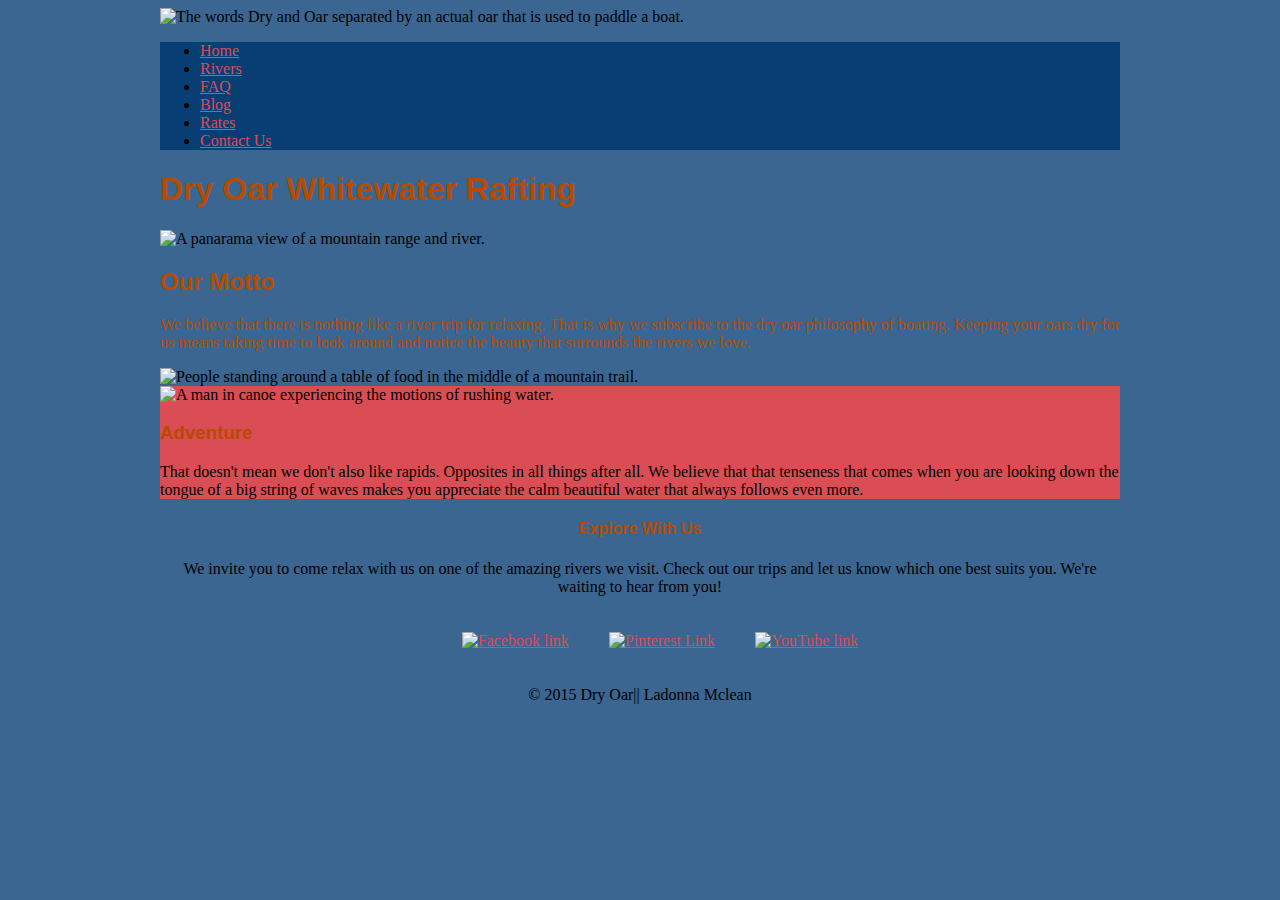
==== index.html @ 05de7385 "Links" ====
<!doctype html>
<html>
<head>
    <meta charset="utf-8">  
    <title>"Dry Oar Whitewater Rafting"</title>
      
    </head>
    <style>
        
      footer ul li{list-style: none; display: inline-block; margin: 20px }
        
        
    nav {background-color: #073F75;} /* Dark Blue*/
    
    body {background-color: #3A6691;
        margin-bottom: 1
        } /* Med Light Blue*/
        
    
    a {color: #DB4D54;} /* For Text-Light Pink*/
    
    #Adventure_Middle_Row {background-color: #DB4D54;} /* Light Pink*/
    
        #content {width: 960px; margin: 0 auto;}
        
    h1,h2,h3,h4 {color: #B54B00;
        font-family: "Arial", "Helvitica", sans-serif;
        }    
       
    .Motto {color: #B54B00;}    
    .Centering {text-align: center;}
        
    
    </style>
    

    <body>
        
        <div id="content">
            
        <img src="http://brothert.net/dryoar/images/dryoarlogo.png" alt="The words Dry and Oar separated by an actual oar that is used to paddle a boat.">
        <nav><a> <ul>
            <li><a href="index.html">Home</a>
            <li><a href="index.html">Rivers </a>
            <li><a href="index.html">FAQ</a>
            <li><a href="index.html">Blog</a>
            <li><a href="index.html">Rates</a>
            <li><a href="index.html">Contact Us</a></li>
        </ul></a></nav>
        
        <h1>Dry Oar Whitewater Rafting</h1>
        <img src="http://brothert.net/dryoar/images/river-wide2.JPG" alt="A panarama view of a mountain range and river."> 
      
        <section>
        <h2>Our Motto</h2>
        <p class= "Motto">
         We believe that there is nothing like a river trip for relaxing. That is why we subscribe to the dry oar philosophy of boating. Keeping your oars dry for us means taking time to look around and notice the beauty that surrounds the rivers we love.</p>
        <img src= "http://brothert.net/dryoar/images/lunch.jpg" alt="People standing around a table of food in the middle of a mountain trail. "><br>
            </section>
        
        <section id="Adventure_Middle_Row">
        
        <img src="http://brothert.net/dryoar/images/ik-rapid.jpg" alt="A man in canoe experiencing the motions of rushing water.">
        
        <h3>Adventure</h3>
    
        <p>That doesn't mean we don't also like rapids. Opposites in all things after all. We believe that that tenseness that comes when you are looking down the tongue of a big string of waves makes you appreciate the calm beautiful water that always follows even more.</p>
        
            </section>
        
        <section class= "Centering"> 
            
        <h4>Explore With Us</h4>
        <p>We invite you to come relax with us on one of the amazing rivers we visit. Check out our trips and let us know which one best suits you. We're waiting to hear from you!</p>
        
      <footer>
          <ul>
        <li><a href="http://www.facebook.com" target="_blank"><img src="https://byui-cit.github.io/wdd100/images/icons/color/facebook.png" alt= "Facebook link"> </a>
                  
         <li><a href="http://www.pinterest.com" target="_blank"><img src="https://byui-cit.github.io/wdd100/images/icons/color/pinterest.png" alt= "Pinterest Link"> </a>
             
         <li><a href="http://www.youtube.com" target="_blank"><img src="https://byui-cit.github.io/wdd100/images/icons/color/youtube.png" alt= "YouTube link"> </a>
             
             
          </ul>
      <p>&copy; 2015 Dry Oar|| Ladonna Mclean
          <p>
          
      </footer>
            
            </section>
            
            </div>
        
    </body>
</html>
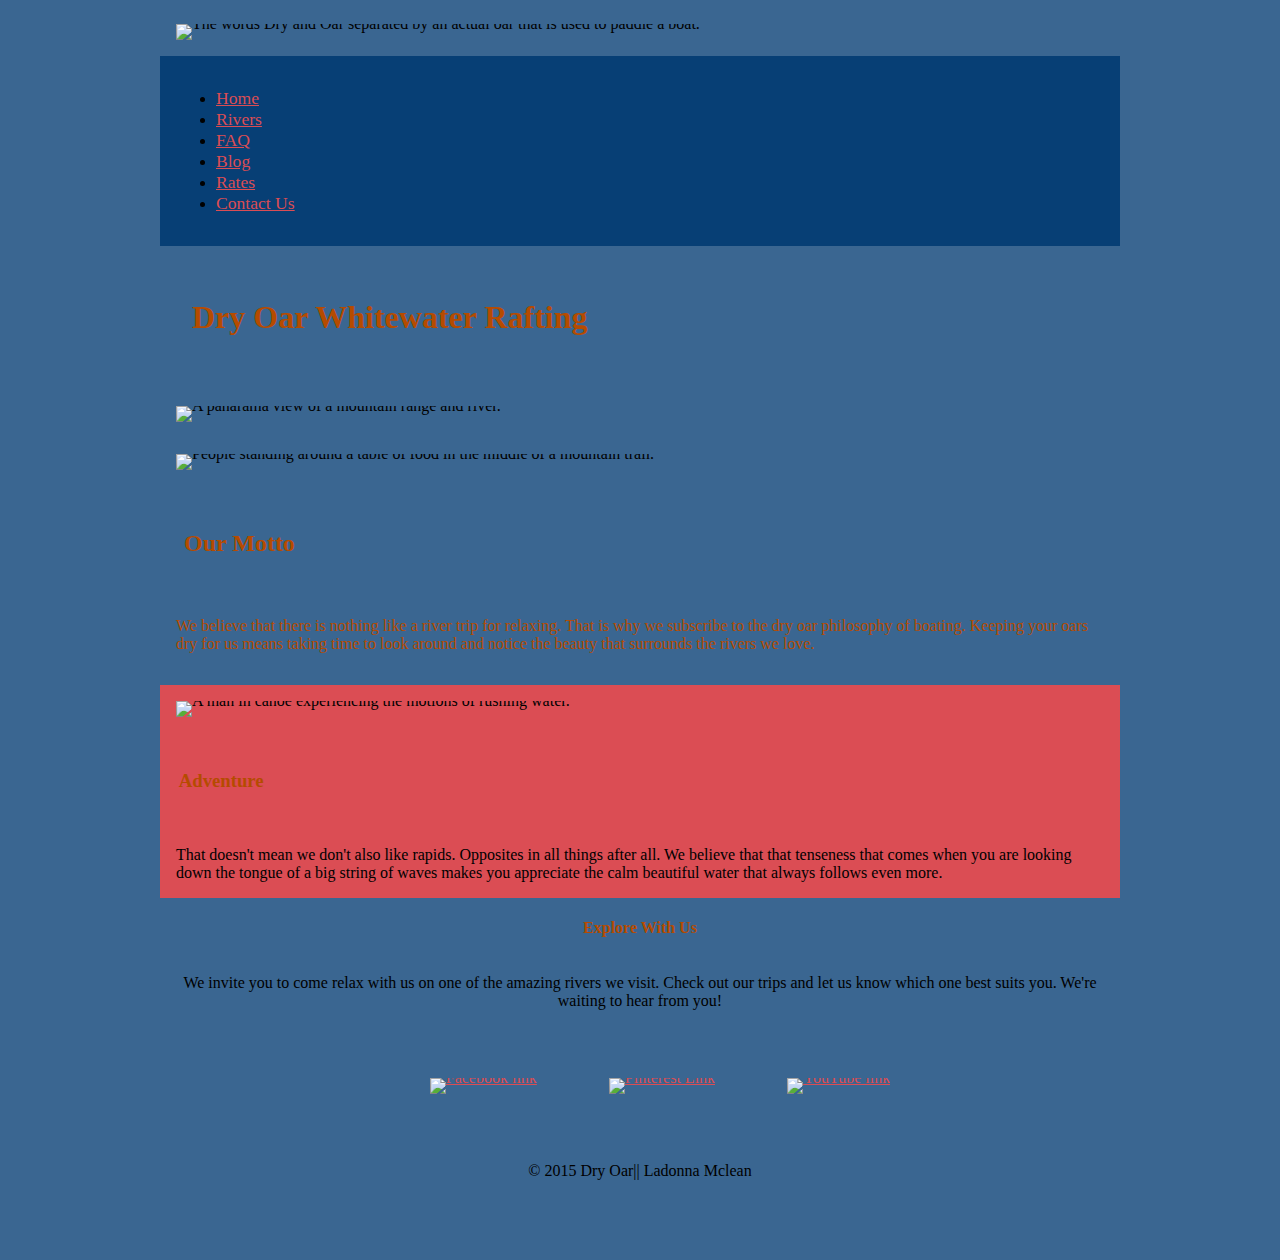
==== commit fa2b9b2e: "Submit" ====
--- a/index.html
+++ b/index.html
@@ -9,10 +9,14 @@
         
       footer ul li{list-style: none; display: inline-block; margin: 20px }
         
+        img,nav,h1,h2,h3,p  {padding: 1em;}
+      
+        img {line-height: 0em;}
         
     nav {background-color: #073F75;} /* Dark Blue*/
+        nav ul li a {font-size: 1.1em;}
     
-    body {background-color: #3A6691;
+        body {background-color: #3A6691;
         margin-bottom: 1
         } /* Med Light Blue*/
         
@@ -24,7 +28,7 @@
         #content {width: 960px; margin: 0 auto;}
         
     h1,h2,h3,h4 {color: #B54B00;
-        font-family: "Arial", "Helvitica", sans-serif;
+        font-family: "Times New Roman", "Times", serif;
         }    
        
     .Motto {color: #B54B00;}    
@@ -51,11 +55,19 @@
         <h1>Dry Oar Whitewater Rafting</h1>
         <img src="http://brothert.net/dryoar/images/river-wide2.JPG" alt="A panarama view of a mountain range and river."> 
       
+       
+        
         <section>
-        <h2>Our Motto</h2>
+        <div class="left">
+             <img src= "http://brothert.net/dryoar/images/lunch.jpg" alt="People standing around a table of food in the middle of a mountain trail. "><br></div>
+        <div class="right">
+            <h2>Our Motto</h2>
         <p class= "Motto">
          We believe that there is nothing like a river trip for relaxing. That is why we subscribe to the dry oar philosophy of boating. Keeping your oars dry for us means taking time to look around and notice the beauty that surrounds the rivers we love.</p>
-        <img src= "http://brothert.net/dryoar/images/lunch.jpg" alt="People standing around a table of food in the middle of a mountain trail. "><br>
+            
+        </div>
+            
+        
             </section>
         
         <section id="Adventure_Middle_Row">
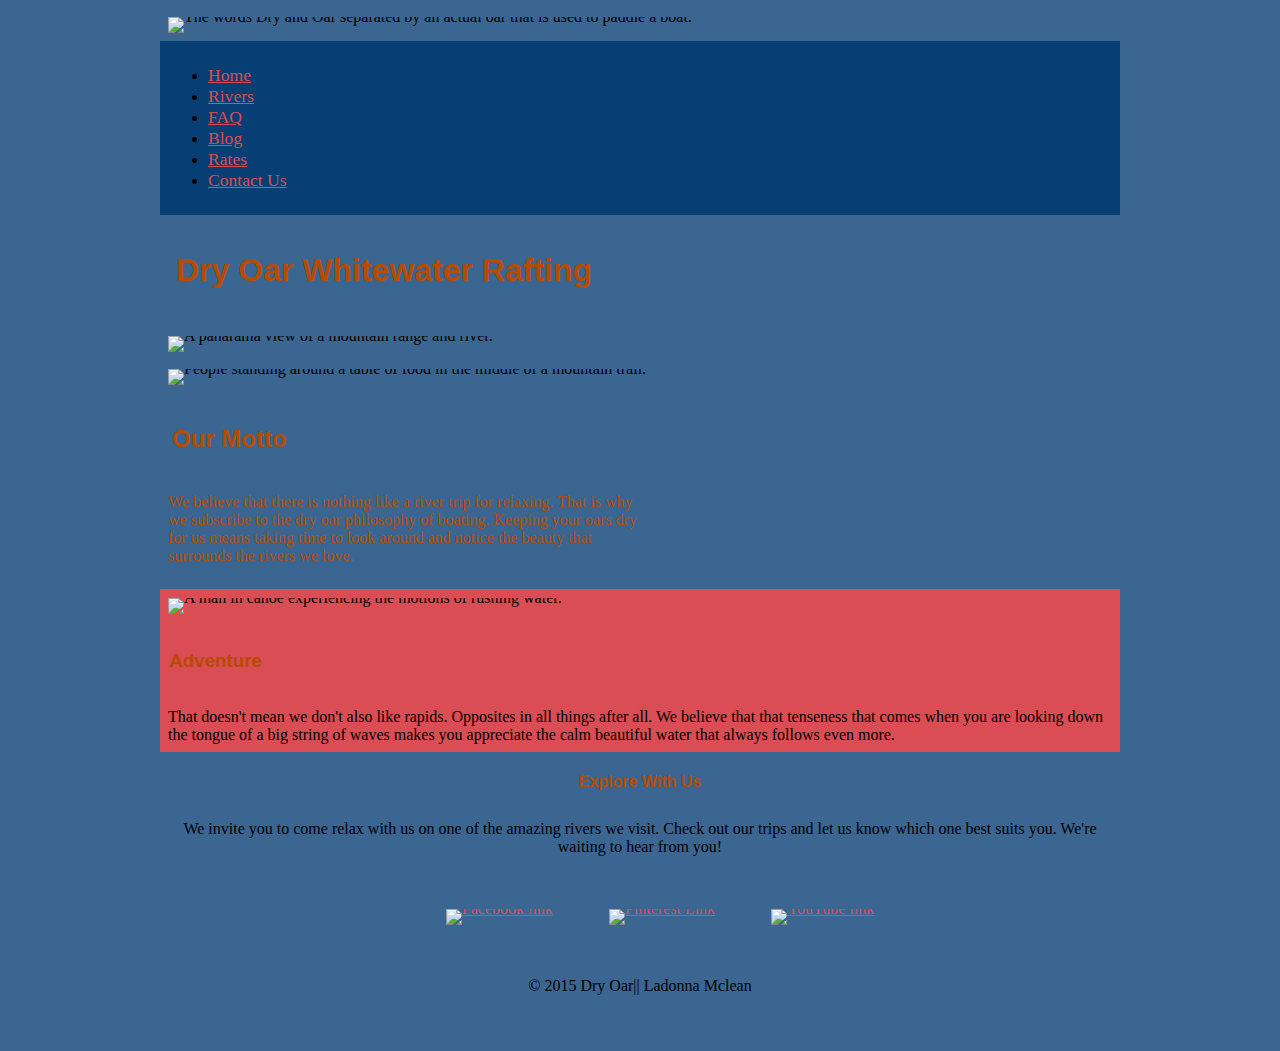
==== commit f12f10e5: "Padding" ====
--- a/index.html
+++ b/index.html
@@ -9,7 +9,7 @@
         
       footer ul li{list-style: none; display: inline-block; margin: 20px }
         
-        img,nav,h1,h2,h3,p  {padding: 1em;}
+        img,nav,h1,h2,h3,p  {padding: .5em;}/*PADDING ADDED TO THE "BOX" OR SECTION AND EVERYTHING GETS APPLIED TO SAID BOX. WHEN ADDING PADDING, CONSIDER WHAT IT IS THAT I AM TRYING TO MOVE. PADDING INCREASES ODJECT WITHIN A BOX, MARGIN SEPARATES EACH BOX*/
       
         img {line-height: 0em;}
         
@@ -28,11 +28,12 @@
         #content {width: 960px; margin: 0 auto;}
         
     h1,h2,h3,h4 {color: #B54B00;
-        font-family: "Times New Roman", "Times", serif;
+        font-family: "Herculanum", "Alhambra", sans-serif; /*USE A DIFFERENT FONT FOR HEADLINES AND BODY*/
         }    
        
     .Motto {color: #B54B00;}    
     .Centering {text-align: center;}
+    .right {width:500px;}
         
     
     </style>
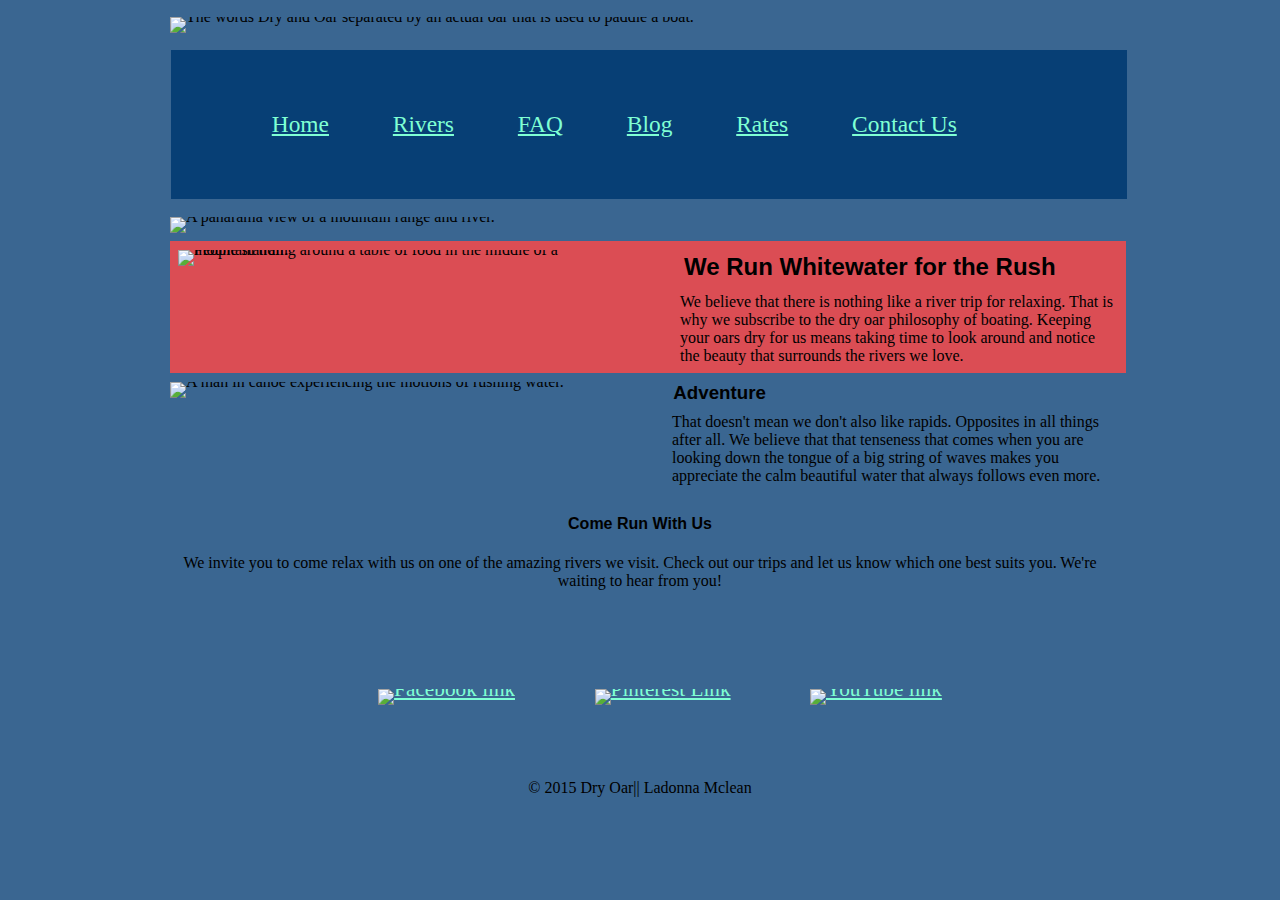
==== commit 207dfa5e: "Catch up" ====
--- a/index.html
+++ b/index.html
@@ -1,48 +1,79 @@
 <!doctype html>
 <html>
 <head>
-    <meta charset="utf-8">  
-    <title>"Dry Oar Whitewater Rafting"</title>
+<meta charset="utf-8">  
+<title>"Dry Oar Whitewater Rafting"</title>
       
     </head>
-    <style>
+ 
+<style>
+        /* CSS */
+        footer, 
+        ul,
+        li {list-style: none; display: inline-block; margin: 1.5em; }
+
+        img,
+        nav,
+        h1,
+        h2,
+        h3,
+        p {margin: .5em;}/*PADDING ADDED TO THE "BOX" OR SECTION AND EVERYTHING GETS APPLIED TO SAID BOX. WHEN ADDING PADDING, CONSIDER WHAT IT IS THAT I AM TRYING TO MOVE. PADDING INCREASES ODJECT WITHIN A BOX, MARGIN SEPARATES EACH BOX*/
+
+            img {line-height: 0em;}
+
+        nav {background-color: #073F75; margin-left: .5em; margin-right: -.5em;
+            } /* Dark Blue*/
+        nav, 
+        ul, 
+        li, 
+        a {font-size: 1.1em;}
+
+        body {background-color: #3A6691;
+            margin-bottom: 1em;} /* Med Light Blue*/
+
+
+    a {color: aquamarine/*#DB4D54*/;}  /*For Text-Light Pink*/
+ 
+
+        #one_middle {background-color: #DB4D54; /*Light Pink*/
+            margin-left: .5em;
+            margin-right: -.5em;}
+        #one_middle, 
+        #two_middle 
+            {display:flex;
+            flex-flow: row wrap;
+            /*align-items: center;*/}
         
-      footer ul li{list-style: none; display: inline-block; margin: 20px }
+         
+
+        #content {width: 956px; margin: 0 auto;}
         
-        img,nav,h1,h2,h3,p  {padding: .5em;}/*PADDING ADDED TO THE "BOX" OR SECTION AND EVERYTHING GETS APPLIED TO SAID BOX. WHEN ADDING PADDING, CONSIDER WHAT IT IS THAT I AM TRYING TO MOVE. PADDING INCREASES ODJECT WITHIN A BOX, MARGIN SEPARATES EACH BOX*/
-      
-        img {line-height: 0em;}
         
-    nav {background-color: #073F75;} /* Dark Blue*/
-        nav ul li a {font-size: 1.1em;}
+        
+        
+
+            h1,
+            h2,
+            h3,
+            h4 {color: black/*#B54B00*/;
+            font-family: "Herculanum", "Alhambra", sans-serif; /*USE A DIFFERENT FONT FOR HEADLINES AND BODY*/
+            }    
+
+        .motto {color: black/*#B54B00*/;}    
+        .centering {text-align: center;}
+        .right, .left_img {width:48%; flex: 1 0 15em;}
+        .left_img {margin-right: 3em;}
+        /*{width: 48%; flex: 1 0 15em; margin: .5em;}*/
+        .fullwidth {width:100%; margin: .5em;}
+        
+
+
+</style>
     
-        body {background-color: #3A6691;
-        margin-bottom: 1
-        } /* Med Light Blue*/
-        
-    
-    a {color: #DB4D54;} /* For Text-Light Pink*/
-    
-    #Adventure_Middle_Row {background-color: #DB4D54;} /* Light Pink*/
-    
-        #content {width: 960px; margin: 0 auto;}
-        
-    h1,h2,h3,h4 {color: #B54B00;
-        font-family: "Herculanum", "Alhambra", sans-serif; /*USE A DIFFERENT FONT FOR HEADLINES AND BODY*/
-        }    
-       
-    .Motto {color: #B54B00;}    
-    .Centering {text-align: center;}
-    .right {width:500px;}
-        
-    
-    </style>
-    
-
+<!--HTML-->
     <body>
         
-        <div id="content">
-            
+        <div id="content">   
         <img src="http://brothert.net/dryoar/images/dryoarlogo.png" alt="The words Dry and Oar separated by an actual oar that is used to paddle a boat.">
         <nav><a> <ul>
             <li><a href="index.html">Home</a>
@@ -53,37 +84,40 @@
             <li><a href="index.html">Contact Us</a></li>
         </ul></a></nav>
         
-        <h1>Dry Oar Whitewater Rafting</h1>
-        <img src="http://brothert.net/dryoar/images/river-wide2.JPG" alt="A panarama view of a mountain range and river."> 
+        
+      <img class="fullwidth" src="http://brothert.net/dryoar/images/river-wide2.JPG" alt="A panarama view of a mountain range and river."> 
       
-       
+            
+            <section id="one_middle">
+                
+        <div class="left_img">
+             <img src= "http://brothert.net/dryoar/images/lunch.jpg" alt="People standing around a table of food in the middle of a mountain trail. "></div>
         
-        <section>
-        <div class="left">
-             <img src= "http://brothert.net/dryoar/images/lunch.jpg" alt="People standing around a table of food in the middle of a mountain trail. "><br></div>
         <div class="right">
-            <h2>Our Motto</h2>
-        <p class= "Motto">
+            <h2>We Run Whitewater for the Rush</h2>
+        <p class= "motto">
          We believe that there is nothing like a river trip for relaxing. That is why we subscribe to the dry oar philosophy of boating. Keeping your oars dry for us means taking time to look around and notice the beauty that surrounds the rivers we love.</p>
+        
+        </div>
+        </section>
+     
             
-        </div>
-            
+        <section id="two_middle">
         
-            </section>
+        <div class="left_img">
+        <img src="http://brothert.net/dryoar/images/ik-rapid.jpg" alt="A man in canoe experiencing the motions of rushing water."></div>
         
-        <section id="Adventure_Middle_Row">
-        
-        <img src="http://brothert.net/dryoar/images/ik-rapid.jpg" alt="A man in canoe experiencing the motions of rushing water.">
-        
+        <div class="right">    
         <h3>Adventure</h3>
     
         <p>That doesn't mean we don't also like rapids. Opposites in all things after all. We believe that that tenseness that comes when you are looking down the tongue of a big string of waves makes you appreciate the calm beautiful water that always follows even more.</p>
         
+            </div>
             </section>
         
-        <section class= "Centering"> 
+        <section class= "centering"> 
             
-        <h4>Explore With Us</h4>
+        <h4>Come Run With Us</h4>
         <p>We invite you to come relax with us on one of the amazing rivers we visit. Check out our trips and let us know which one best suits you. We're waiting to hear from you!</p>
         
       <footer>
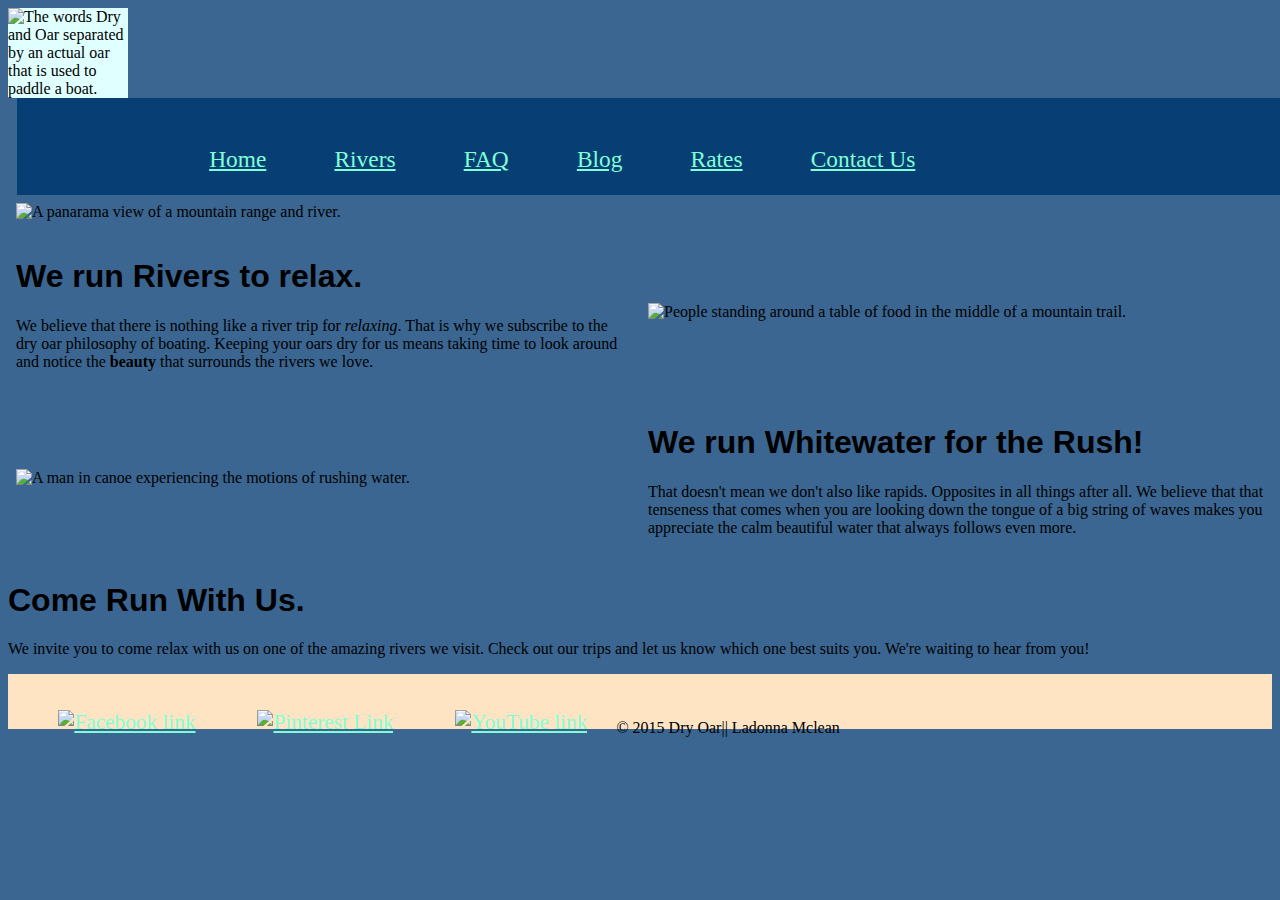
==== commit 30da5707: "More formatting" ====
--- a/index.html
+++ b/index.html
@@ -3,141 +3,98 @@
 <head>
 <meta charset="utf-8">  
 <title>"Dry Oar Whitewater Rafting"</title>
-      
-    </head>
- 
-<style>
-        /* CSS */
-        footer, 
-        ul,
-        li {list-style: none; display: inline-block; margin: 1.5em; }
+      <link rel="stylesheet" type="text/css" href="main.css">
+</head>
 
-        img,
-        nav,
-        h1,
-        h2,
-        h3,
-        p {margin: .5em;}/*PADDING ADDED TO THE "BOX" OR SECTION AND EVERYTHING GETS APPLIED TO SAID BOX. WHEN ADDING PADDING, CONSIDER WHAT IT IS THAT I AM TRYING TO MOVE. PADDING INCREASES ODJECT WITHIN A BOX, MARGIN SEPARATES EACH BOX*/
-
-            img {line-height: 0em;}
-
-        nav {background-color: #073F75; margin-left: .5em; margin-right: -.5em;
-            } /* Dark Blue*/
-        nav, 
-        ul, 
-        li, 
-        a {font-size: 1.1em;}
-
-        body {background-color: #3A6691;
-            margin-bottom: 1em;} /* Med Light Blue*/
-
-
-    a {color: aquamarine/*#DB4D54*/;}  /*For Text-Light Pink*/
- 
-
-        #one_middle {background-color: #DB4D54; /*Light Pink*/
-            margin-left: .5em;
-            margin-right: -.5em;}
-        #one_middle, 
-        #two_middle 
-            {display:flex;
-            flex-flow: row wrap;
-            /*align-items: center;*/}
-        
-         
-
-        #content {width: 956px; margin: 0 auto;}
-        
-        
-        
-        
-
-            h1,
-            h2,
-            h3,
-            h4 {color: black/*#B54B00*/;
-            font-family: "Herculanum", "Alhambra", sans-serif; /*USE A DIFFERENT FONT FOR HEADLINES AND BODY*/
-            }    
-
-        .motto {color: black/*#B54B00*/;}    
-        .centering {text-align: center;}
-        .right, .left_img {width:48%; flex: 1 0 15em;}
-        .left_img {margin-right: 3em;}
-        /*{width: 48%; flex: 1 0 15em; margin: .5em;}*/
-        .fullwidth {width:100%; margin: .5em;}
-        
-
-
-</style>
     
 <!--HTML-->
     <body>
         
-        <div id="content">   
-        <img src="http://brothert.net/dryoar/images/dryoarlogo.png" alt="The words Dry and Oar separated by an actual oar that is used to paddle a boat.">
-        <nav><a> <ul>
-            <li><a href="index.html">Home</a>
-            <li><a href="index.html">Rivers </a>
-            <li><a href="index.html">FAQ</a>
-            <li><a href="index.html">Blog</a>
-            <li><a href="index.html">Rates</a>
-            <li><a href="index.html">Contact Us</a></li>
-        </ul></a></nav>
+<!--*NAVIGATION-->     
+     
+        <div id="logo">   
+            <img src="http://brothert.net/dryoar/images/dryoarlogo.png" alt="The words Dry and Oar separated by an actual oar that is used to paddle a boat.">
+        </div>
+            
+        <nav>
+            <a>
+                <ul>
+                    <li><a href="index.html">Home</a></li>
+                    <li><a href="index.html">Rivers</a></li>
+                    <li><a href="index.html">FAQ</a></li>
+                    <li><a href="index.html">Blog</a></li>
+                    <li><a href="index.html">Rates</a></li>
+                    <li><a href="index.html">Contact Us</a></li>
+                   
+                </ul>
+            </a>
+        </nav>
         
         
-      <img class="fullwidth" src="http://brothert.net/dryoar/images/river-wide2.JPG" alt="A panarama view of a mountain range and river."> 
-      
-            
-            <section id="one_middle">
-                
-        <div class="left_img">
-             <img src= "http://brothert.net/dryoar/images/lunch.jpg" alt="People standing around a table of food in the middle of a mountain trail. "></div>
+       <div id="banner"><img src="http://brothert.net/dryoar/images/river-wide2.JPG" alt="A panarama view of a mountain range and river."></div>   
+<!--*SECTION 1 Middle ROW--> 
         
-        <div class="right">
-            <h2>We Run Whitewater for the Rush</h2>
-        <p class= "motto">
-         We believe that there is nothing like a river trip for relaxing. That is why we subscribe to the dry oar philosophy of boating. Keeping your oars dry for us means taking time to look around and notice the beauty that surrounds the rivers we love.</p>
+<section id="top-row">
+    
+        <div class="left_col">
+            <h1>We run Rivers to relax.</h1>
+            <p>
+                We believe that there is nothing like a river trip for <em>relaxing</em>. That is why we subscribe to the dry oar philosophy of boating. Keeping your oars dry for us means taking time to look around and notice the <strong>beauty</strong> that surrounds the rivers we love.
+            </p>
+        </div>
+    <div class="right_col">
+            <img src= "http://brothert.net/dryoar/images/lunch.jpg" alt="People standing around a table of food in the middle of a mountain trail. ">
+        </div>
         
-        </div>
-        </section>
+</section>
      
             
-        <section id="two_middle">
+<!--*SECTION 2 Middle ROW-->    
+
+<section id="middle-row">
         
-        <div class="left_img">
-        <img src="http://brothert.net/dryoar/images/ik-rapid.jpg" alt="A man in canoe experiencing the motions of rushing water."></div>
+        <div class="left_col">
+        <img src="http://brothert.net/dryoar/images/ik-rapid.jpg" alt="A man in canoe experiencing the motions of rushing water.">
+        </div>
         
-        <div class="right">    
-        <h3>Adventure</h3>
+        <div class="right_col">   
+        <h1>We run Whitewater for the Rush!</h1>  
+        <p>That doesn't mean we don't also like rapids. Opposites in all things after all. We believe that that tenseness that comes when you are looking down the tongue of a big string of waves makes you appreciate the calm beautiful water that always follows even more.</p>
+        </div>
+
+</section>
+        
     
-        <p>That doesn't mean we don't also like rapids. Opposites in all things after all. We believe that that tenseness that comes when you are looking down the tongue of a big string of waves makes you appreciate the calm beautiful water that always follows even more.</p>
+<!--*SECTION 3 Bottom ROW-->  
         
-            </div>
-            </section>
+<section id= "bottom-row">  
+    
+    <h1>Come Run With Us.</h1>
+    <p>
+        We invite you to come relax with us on one of the amazing rivers we visit. Check out our trips and let us know which one best suits you. We're waiting to hear from you!
+    </p>
+</section>
         
-        <section class= "centering"> 
-            
-        <h4>Come Run With Us</h4>
-        <p>We invite you to come relax with us on one of the amazing rivers we visit. Check out our trips and let us know which one best suits you. We're waiting to hear from you!</p>
+<footer>
+    
+    <ul>
         
-      <footer>
-          <ul>
-        <li><a href="http://www.facebook.com" target="_blank"><img src="https://byui-cit.github.io/wdd100/images/icons/color/facebook.png" alt= "Facebook link"> </a>
+        <div class="fb"><li><a href="http://www.facebook.com" target="_blank"><img src="https://byui-cit.github.io/wdd100/images/icons/color/facebook.png" alt= "Facebook link"> </a></div>
                   
-         <li><a href="http://www.pinterest.com" target="_blank"><img src="https://byui-cit.github.io/wdd100/images/icons/color/pinterest.png" alt= "Pinterest Link"> </a>
+        <div class="pin"><li><a href="http://www.pinterest.com" target="_blank"><img src="https://byui-cit.github.io/wdd100/images/icons/color/pinterest.png" alt= "Pinterest Link"> </a></div>
              
-         <li><a href="http://www.youtube.com" target="_blank"><img src="https://byui-cit.github.io/wdd100/images/icons/color/youtube.png" alt= "YouTube link"> </a>
-             
-             
-          </ul>
-      <p>&copy; 2015 Dry Oar|| Ladonna Mclean
-          <p>
-          
-      </footer>
-            
-            </section>
-            
-            </div>
-        
-    </body>
+        <div class="yt"><li><a href="http://www.youtube.com" target="_blank"><img src="https://byui-cit.github.io/wdd100/images/icons/color/youtube.png" alt= "YouTube link"> </a>
+               </div>
+    </ul> 
+    
+    
+   
+    <p>&copy; 2015 Dry Oar|| Ladonna Mclean
+    </p>
+         
+</footer>
+
+
+</body>
+
 </html>--- a/main.css
+++ b/main.css
@@ -0,0 +1,63 @@
+    nav, 
+    footer, 
+    ul,
+    li 
+        {list-style: none; display: flex; flex: 1 0 6em justify-content: space-around; flex-flow: row wrap;}   
+    
+    /*PADDING ADDED TO THE "BOX" OR SECTION AND EVERYTHING GETS APPLIED TO SAID BOX. WHEN ADDING PADDING, CONSIDER WHAT IT IS THAT I AM TRYING TO MOVE. PADDING INCREASES ODJECT WITHIN A BOX, MARGIN SEPARATES EACH BOX*/
+    
+    nav, 
+    ul, 
+    li, 
+    a 
+        {font-size: 1.1em; padding: .5em;}
+
+    h1
+    
+        {color: black/*#B54B00*/;
+        font-family: "Herculanum", "Alhambra", sans-serif; /*USE A DIFFERENT FONT FOR HEADLINES AND BODY*/align-items: center;}   
+
+
+/*SPECIFICS TO ONE*/
+  
+    body 
+        {background-color: #3A6691;
+        margin-bottom:  1em;} /* Med Light Blue*/
+   
+    nav 
+        {background-color: #073F75; margin-left: .5em; margin-right: -.5em; height: 4.5em;} /* Dark Blue*/
+    
+    a 
+        {color: aquamarine/*#DB4D54*/; margin-top: -.5em; margin-left: 1em;}  /*For Text-Light Pink*/
+    a:hover {color: green;}
+    
+    img 
+        {max-width: 100%;}
+    
+footer {background-color: bisque; height: 55px; align-items: center;}
+    
+
+/*IDs*/  
+  
+    #top-row, 
+    #middle-row
+        {display:flex;
+        flex-flow: row wrap;
+        align-items: center;} 
+   
+        
+    #logo 
+        {background-color: lightcyan; width: 7.5em; align-items: center;}
+
+    #banner 
+        {width:100%; margin: .5em;}
+
+    
+    
+/*CLASSES*/
+   
+    .right_col, 
+    .left_col 
+        {width:40%; flex: 1 0 15em; margin:.5em;}
+  
+    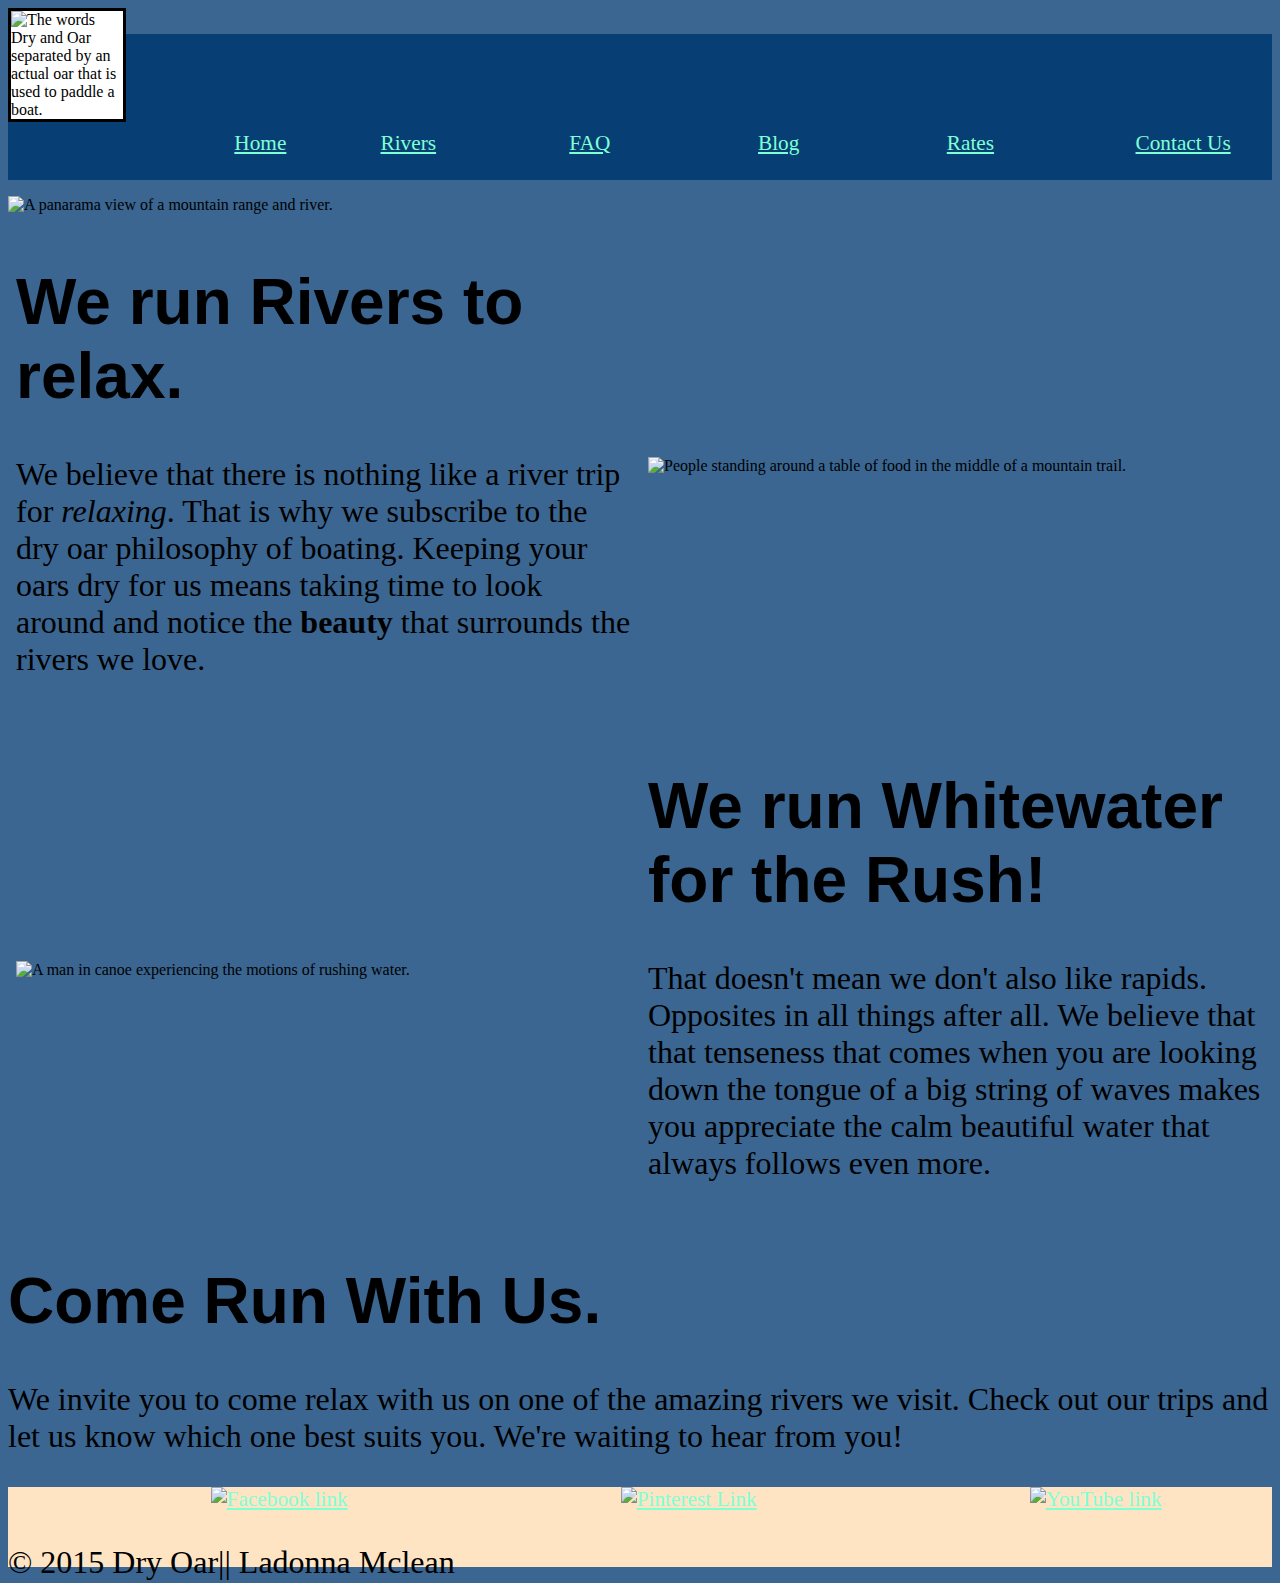
==== commit 73fed6ef: "Changes" ====
--- a/index.html
+++ b/index.html
@@ -31,7 +31,7 @@
         </nav>
         
         
-       <div id="banner"><img src="http://brothert.net/dryoar/images/river-wide2.JPG" alt="A panarama view of a mountain range and river."></div>   
+       <div id="banner"><img id="bannerimg" src="http://brothert.net/dryoar/images/river-wide2.JPG" alt="A panarama view of a mountain range and river."></div>   
 <!--*SECTION 1 Middle ROW--> 
         
 <section id="top-row">
@@ -43,7 +43,7 @@
             </p>
         </div>
     <div class="right_col">
-            <img src= "http://brothert.net/dryoar/images/lunch.jpg" alt="People standing around a table of food in the middle of a mountain trail. ">
+            <img id="image" src= "http://brothert.net/dryoar/images/lunch.jpg" alt="People standing around a table of food in the middle of a mountain trail. ">
         </div>
         
 </section>
@@ -54,7 +54,7 @@
 <section id="middle-row">
         
         <div class="left_col">
-        <img src="http://brothert.net/dryoar/images/ik-rapid.jpg" alt="A man in canoe experiencing the motions of rushing water.">
+        <img id="image2" src="http://brothert.net/dryoar/images/ik-rapid.jpg" alt="A man in canoe experiencing the motions of rushing water.">
         </div>
         
         <div class="right_col">   
--- a/main.css
+++ b/main.css
@@ -1,22 +1,29 @@
-    nav, 
-    footer, 
-    ul,
-    li 
-        {list-style: none; display: flex; flex: 1 0 6em justify-content: space-around; flex-flow: row wrap;}   
+    
+    footer ul, nav ul
+    
+        {list-style: none; display: flex; justify-content: space-around; flex-flow: row wrap;}   
     
     /*PADDING ADDED TO THE "BOX" OR SECTION AND EVERYTHING GETS APPLIED TO SAID BOX. WHEN ADDING PADDING, CONSIDER WHAT IT IS THAT I AM TRYING TO MOVE. PADDING INCREASES ODJECT WITHIN A BOX, MARGIN SEPARATES EACH BOX*/
+    nav ul {margin: 0 0 0 3em; /*top, right, bottom, left*/
     
-    nav, 
+    }
+nav li   
+{flex: 1 0 6em;
+        
+    }
+
     ul, 
     li, 
     a 
-        {font-size: 1.1em; padding: .5em;}
+        {font-size: 1.1em;}
 
     h1
     
         {color: black/*#B54B00*/;
-        font-family: "Herculanum", "Alhambra", sans-serif; /*USE A DIFFERENT FONT FOR HEADLINES AND BODY*/align-items: center;}   
-
+        font-family: "Herculanum", "Alhambra", sans-serif; font-size: 5vw;/*USE A DIFFERENT FONT FOR HEADLINES AND BODY*/align-items: center;}   
+    p 
+        {font-size:2.5vw;
+        }
 
 /*SPECIFICS TO ONE*/
   
@@ -25,17 +32,34 @@
         margin-bottom:  1em;} /* Med Light Blue*/
    
     nav 
-        {background-color: #073F75; margin-left: .5em; margin-right: -.5em; height: 4.5em;} /* Dark Blue*/
+        { 
+            background-color: #073F75; 
+            margin-top: -5.5em;
+            line-height: 4.5em; 
+            
+        }
+                
+                
+            
+            /* Dark Blue*/
     
     a 
-        {color: aquamarine/*#DB4D54*/; margin-top: -.5em; margin-left: 1em;}  /*For Text-Light Pink*/
+        {color: 
+            aquamarine/*#DB4D54*/; 
+            margin-top: -.5em; 
+            margin-left: 2em; 
+            
+            }  /*For Text-Light Pink*/
     a:hover {color: green;}
     
     img 
         {max-width: 100%;}
     
-footer {background-color: bisque; height: 55px; align-items: center;}
-    
+    footer {background-color: bisque; height: 5em; align-items: center;}
+
+    li
+        {margin-left: .5em; }
+
 
 /*IDs*/  
   
@@ -47,17 +71,31 @@
    
         
     #logo 
-        {background-color: lightcyan; width: 7.5em; align-items: center;}
+        {background-color: white; width: 7em; position: relative; border-style: solid;
+        }
 
     #banner 
-        {width:100%; margin: .5em;}
+        {width:100%; margin-top: 1em; 
+        }
+    #bannerimg, #image, #image2
+        {width:100%;
+        }
+   
 
     
     
 /*CLASSES*/
    
-    .right_col, 
+    .right_col,
     .left_col 
-        {width:40%; flex: 1 0 15em; margin:.5em;}
-  
-    +        {width:50%; 
+            flex: 1 0 15em; 
+            margin:.5em;}
+  /*  .fb,
+    .pin,
+    .yt
+        {width: 100%; 
+            display: flex; 
+            flex-direction:row;
+    }
+    */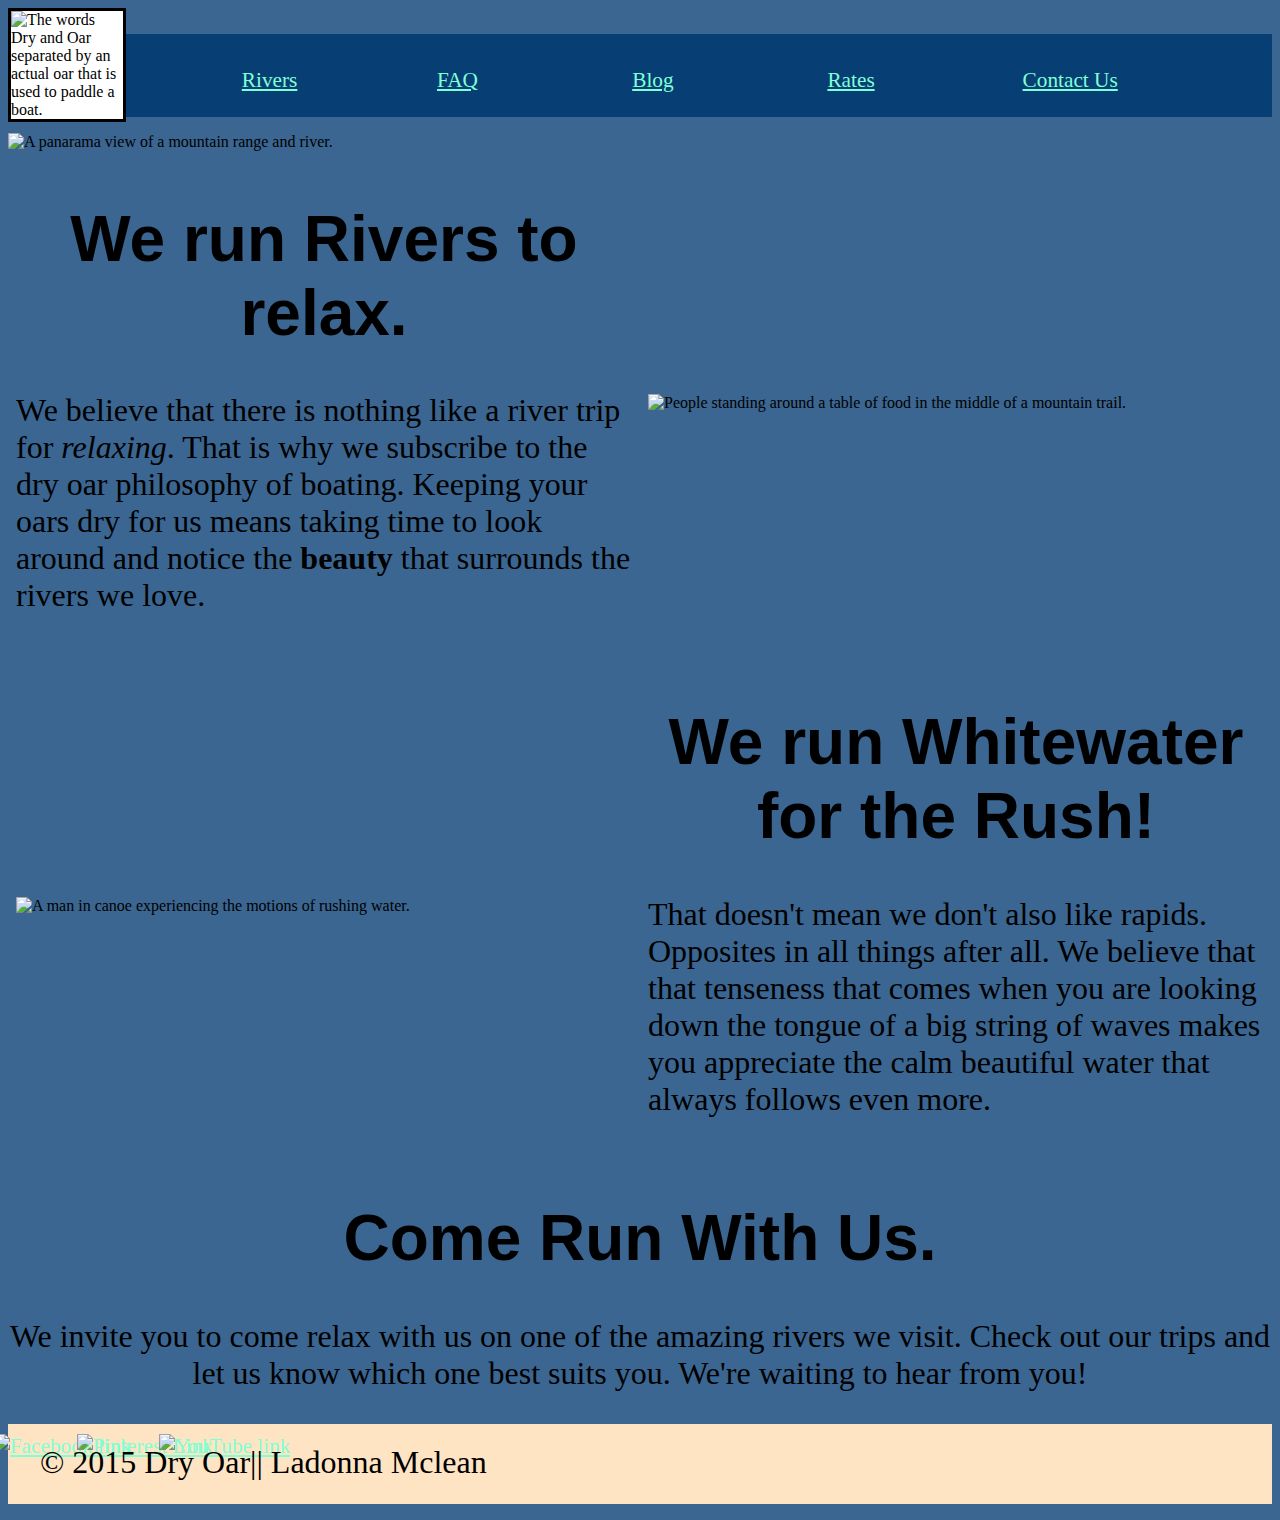
==== commit 85054885: "Final" ====
--- a/index.html
+++ b/index.html
@@ -12,22 +12,22 @@
         
 <!--*NAVIGATION-->     
      
-        <div id="logo">   
+        <div id="logo">
             <img src="http://brothert.net/dryoar/images/dryoarlogo.png" alt="The words Dry and Oar separated by an actual oar that is used to paddle a boat.">
         </div>
             
         <nav>
-            <a>
+            
                 <ul>
                     <li><a href="index.html">Home</a></li>
-                    <li><a href="index.html">Rivers</a></li>
-                    <li><a href="index.html">FAQ</a></li>
-                    <li><a href="index.html">Blog</a></li>
-                    <li><a href="index.html">Rates</a></li>
-                    <li><a href="index.html">Contact Us</a></li>
+                    <li><a href="rivers.html">Rivers</a></li>
+                    <li><a href="FAQ.html">FAQ</a></li>
+                    <li><a href="blog.html">Blog</a></li>
+                    <li><a href="rates.html">Rates</a></li>
+                    <li><a href="contact.html">Contact Us</a></li>
                    
                 </ul>
-            </a>
+            
         </nav>
         
         
@@ -79,18 +79,19 @@
     
     <ul>
         
-        <div class="fb"><li><a href="http://www.facebook.com" target="_blank"><img src="https://byui-cit.github.io/wdd100/images/icons/color/facebook.png" alt= "Facebook link"> </a></div>
+        <div id="fb">
+            <li><a href="http://www.facebook.com" target="_blank"><img id="f_b" src="https://byui-cit.github.io/wdd100/images/icons/color/facebook.png" alt= "Facebook link"></a></div>
                   
-        <div class="pin"><li><a href="http://www.pinterest.com" target="_blank"><img src="https://byui-cit.github.io/wdd100/images/icons/color/pinterest.png" alt= "Pinterest Link"> </a></div>
+        <div id="pin"><li><a href="http://www.pinterest.com" target="_blank"><img id="pin_" src="https://byui-cit.github.io/wdd100/images/icons/color/pinterest.png" alt= "Pinterest Link"></a></div>
              
-        <div class="yt"><li><a href="http://www.youtube.com" target="_blank"><img src="https://byui-cit.github.io/wdd100/images/icons/color/youtube.png" alt= "YouTube link"> </a>
+        <div id="yt"><li><a href="http://www.youtube.com" target="_blank"><img id="y_t" src="https://byui-cit.github.io/wdd100/images/icons/color/youtube.png" alt= "YouTube link"></a>
                </div>
     </ul> 
     
     
-   
-    <p>&copy; 2015 Dry Oar|| Ladonna Mclean
+   <p>&copy; 2015 Dry Oar|| Ladonna Mclean
     </p>
+    
          
 </footer>
 
--- a/main.css
+++ b/main.css
@@ -1,12 +1,14 @@
     
     footer ul, nav ul
     
-        {list-style: none; display: flex; justify-content: space-around; flex-flow: row wrap;}   
+        {list-style: none; display: flex; flex-flow: row wrap;}   
     
     /*PADDING ADDED TO THE "BOX" OR SECTION AND EVERYTHING GETS APPLIED TO SAID BOX. WHEN ADDING PADDING, CONSIDER WHAT IT IS THAT I AM TRYING TO MOVE. PADDING INCREASES ODJECT WITHIN A BOX, MARGIN SEPARATES EACH BOX*/
     nav ul {margin: 0 0 0 3em; /*top, right, bottom, left*/
     
     }
+footer p {margin-left: 1em; margin-top: -1em;text-align-last: left;}
+
 nav li   
 {flex: 1 0 6em;
         
@@ -20,7 +22,7 @@
     h1
     
         {color: black/*#B54B00*/;
-        font-family: "Herculanum", "Alhambra", sans-serif; font-size: 5vw;/*USE A DIFFERENT FONT FOR HEADLINES AND BODY*/align-items: center;}   
+        font-family: "Herculanum", "Alhambra", sans-serif; font-size: 5vw;/*USE A DIFFERENT FONT FOR HEADLINES AND BODY*/align-items: center; text-align: center;}   
     p 
         {font-size:2.5vw;
         }
@@ -55,10 +57,11 @@
     img 
         {max-width: 100%;}
     
-    footer {background-color: bisque; height: 5em; align-items: center;}
+    footer {background-color: bisque; height: 5em; }
 
     li
-        {margin-left: .5em; }
+        {margin-left: -5em;
+        margin-top:.5em;}
 
 
 /*IDs*/  
@@ -67,7 +70,8 @@
     #middle-row
         {display:flex;
         flex-flow: row wrap;
-        align-items: center;} 
+        align-items: center;
+        } 
    
         
     #logo 
@@ -81,7 +85,13 @@
         {width:100%;
         }
    
+   
 
+#bottom-row {text-align: center;}
+
+ 
+
+    
     
     
 /*CLASSES*/
@@ -91,11 +101,5 @@
         {width:50%; 
             flex: 1 0 15em; 
             margin:.5em;}
-  /*  .fb,
-    .pin,
-    .yt
-        {width: 100%; 
-            display: flex; 
-            flex-direction:row;
-    }
-    */+
+  